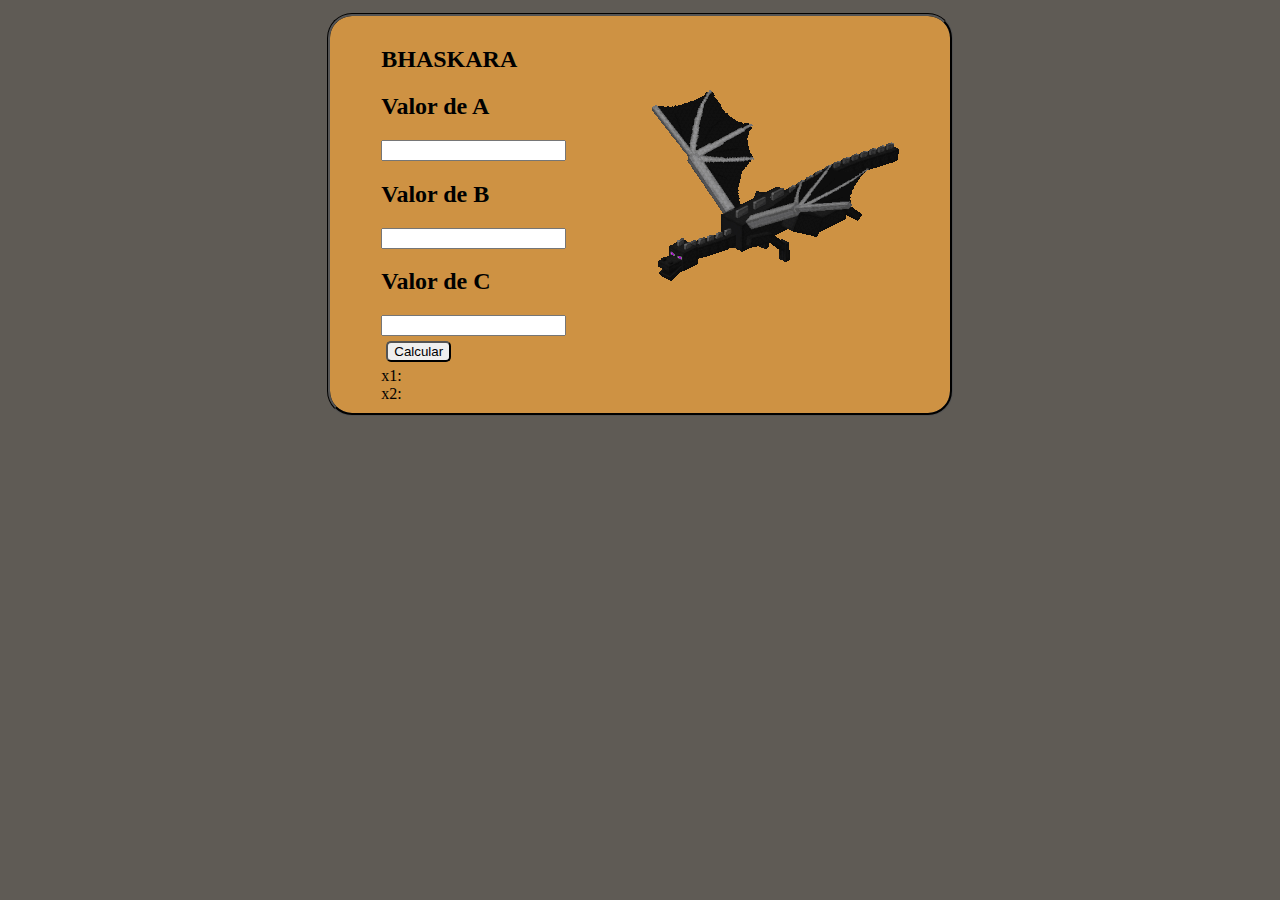
==== 2info3/bhaskara/index.html @ 2694196b "gg" ====
<!DOCTYPE html>
<html lang="en">

<head>
  <meta charset="UTF-8">
  <meta http-equiv="X-UA-Compatible" content="IE=edge">
  <meta name="viewport" content="width=device-width, initial-scale=1.0">
  <link rel="stylesheet" href="index.css">
  <title>Document</title>
</head>

<body>

  <img src="" alt="">

  <section>

    <div class="cont">

      <h2>BHASKARA</h2>
      <div>

        <h2>Valor de A</h2>
        <input type="number" value="" id="valorA">

      </div>
      <div>

        <h2>Valor de B</h2>
        <input type="number" value="" id="valorB">

      </div>
      <div>

        <h2>Valor de C</h2>
        <input type="number" value="" id="valorC">

      </div>
      <div>

        <button id="btnCalcular">Calcular</button>
        <div id="resultadoX1">

          x1:

        </div>
        <div id="resultadoX2">

          x2:

        </div>
      </div>


      
    </div>
    <div class="dragao">

        <img src="Ender_Dragon.gif" alt="Dragão">

      </div>


  </section>
  <script src="index.js"></script>

</body>

</html>
---- 2info3/bhaskara/index.css ----
body {
    display: flex;
    justify-content: center;
    margin: 0;
    background-color: rgb(95, 91, 85);
    background-size:4000 ;
}

section {
    width: 600px;
    border-style: groove;
    border-color: black;
    margin: 13px;
    padding: 10px;
    border-radius: 25px;
    background-color: rgb(206, 146, 67);
    display: flex;
    justify-content: space-around;
    align-items: center;
}

#btnCalcular {  
    margin: 5px;
    border-radius: 5px;
}
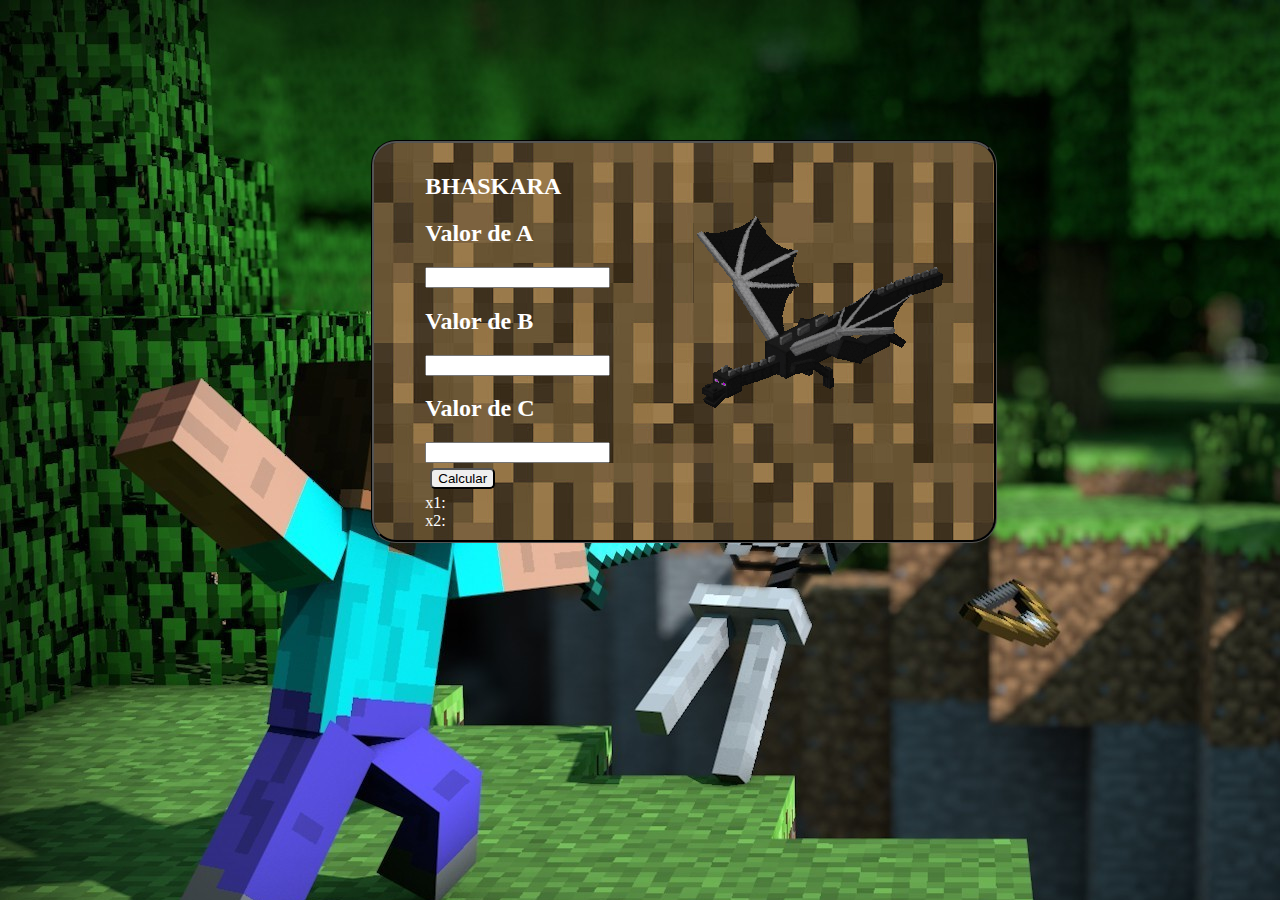
==== commit 2310eb26: "con" ====
--- a/2info3/bhaskara/index.html
+++ b/2info3/bhaskara/index.html
@@ -1,59 +1,65 @@
 <!DOCTYPE html>
-<html lang="en">
+<html lang="pt-br">
 
 <head>
   <meta charset="UTF-8">
   <meta http-equiv="X-UA-Compatible" content="IE=edge">
   <meta name="viewport" content="width=device-width, initial-scale=1.0">
+  <link rel="shortcut icon" href="file_115610.webp">
   <link rel="stylesheet" href="index.css">
-  <title>Document</title>
+  <title>BHASKARA</title>
 </head>
 
 <body>
 
-  <img src="" alt="">
+  
 
   <section>
 
     <div class="cont">
 
       <h2>BHASKARA</h2>
+
       <div>
 
         <h2>Valor de A</h2>
+
         <input type="number" value="" id="valorA">
 
       </div>
+
       <div>
 
         <h2>Valor de B</h2>
+
         <input type="number" value="" id="valorB">
 
       </div>
+
       <div>
 
         <h2>Valor de C</h2>
+
         <input type="number" value="" id="valorC">
 
       </div>
+
       <div>
 
         <button id="btnCalcular">Calcular</button>
+
         <div id="resultadoX1">
+          x1: 
+        </div>
 
-          x1:
+        <div id="resultadoX2">
+          x2:
+        </div>
 
-        </div>
-        <div id="resultadoX2">
+      </div>
+     
+    </div>
 
-          x2:
-
-        </div>
-      </div>
-
-
-      
-    </div>
     <div class="dragao">
 
         <img src="Ender_Dragon.gif" alt="Dragão">
--- a/2info3/bhaskara/index.css
+++ b/2info3/bhaskara/index.css
@@ -1,9 +1,10 @@
 body {
     display: flex;
-    justify-content: center;
-    margin: 0;
-    background-color: rgb(95, 91, 85);
-    background-size:4000 ;
+    justify-content: right;
+    margin: 270px;
+    background-color: rgb(24, 23, 23);
+    background-image: url(minecraft-wallpaper-6.jpg);
+    margin-top: 100px;
 }
 
 section {
@@ -13,10 +14,12 @@
     margin: 13px;
     padding: 10px;
     border-radius: 25px;
-    background-color: rgb(206, 146, 67);
+    background-image: url(minecraft\ texturas\ classicas\ -\ 22.jpg);
     display: flex;
     justify-content: space-around;
     align-items: center;
+    margin-top: 40px;
+    color: white;
 }
 
 #btnCalcular {  
@@ -24,4 +27,5 @@
     border-radius: 5px;
 }
 
+
     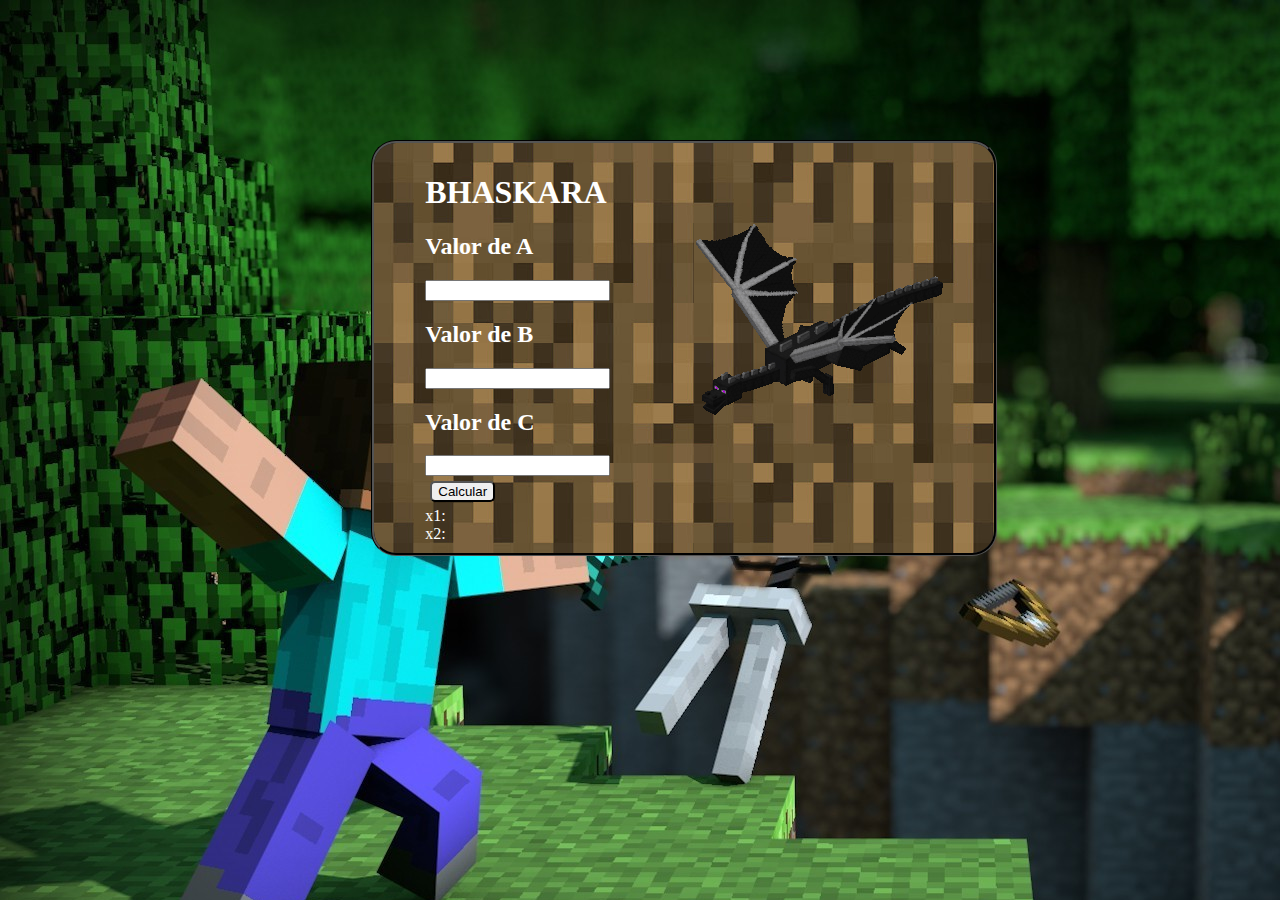
==== commit 3564a07d: "confirm" ====
--- a/2info3/bhaskara/index.html
+++ b/2info3/bhaskara/index.html
@@ -12,13 +12,14 @@
 
 <body>
 
+  <audio src=""></audio>
   
 
   <section>
 
     <div class="cont">
 
-      <h2>BHASKARA</h2>
+      <h1>BHASKARA</h1>
 
       <div>
 
@@ -62,9 +63,9 @@
 
     <div class="dragao">
 
-        <img src="Ender_Dragon.gif" alt="Dragão">
+        <img class="dragon" src="Ender_Dragon.gif" alt="Dragão">
 
-      </div>
+    </div>
 
 
   </section>
--- a/2info3/bhaskara/index.css
+++ b/2info3/bhaskara/index.css
@@ -20,6 +20,7 @@
     align-items: center;
     margin-top: 40px;
     color: white;
+    font-family: 'Times New Roman', Times, serif;
 }
 
 #btnCalcular {  
@@ -27,5 +28,18 @@
     border-radius: 5px;
 }
 
+button:hover {
+  background-color: green;
+  color: white;
+  transform: scale(1.1);
+}
 
+img:hover {
+    transform: scale(1.5);
+    box-shadow: 3px;
+}
+
+input:hover {
+    transform: scale(1.2);
+}
     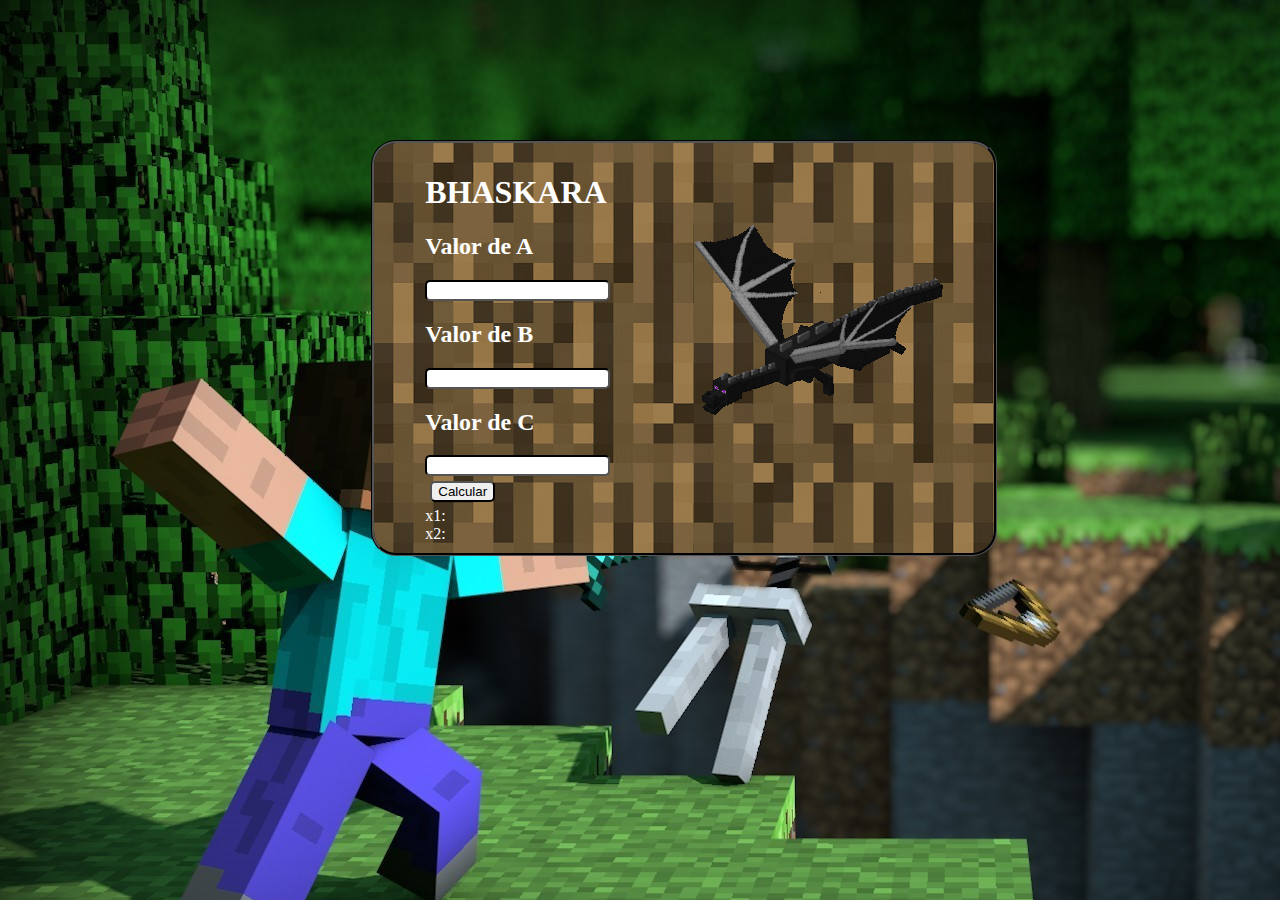
==== commit 2eb9abbd: "confirm" ====
--- a/2info3/bhaskara/index.html
+++ b/2info3/bhaskara/index.html
@@ -49,12 +49,14 @@
 
         <button id="btnCalcular">Calcular</button>
 
-        <div id="resultadoX1">
+        <div class="gg" id="resultadoX1">
           x1: 
         </div>
 
-        <div id="resultadoX2">
+        <div class="gg" id="resultadoX2">
+
           x2:
+
         </div>
 
       </div>
--- a/2info3/bhaskara/index.css
+++ b/2info3/bhaskara/index.css
@@ -42,4 +42,9 @@
 input:hover {
     transform: scale(1.2);
 }
-    +
+input {
+    border-color: black;
+    border-radius: 5px;
+}
+
